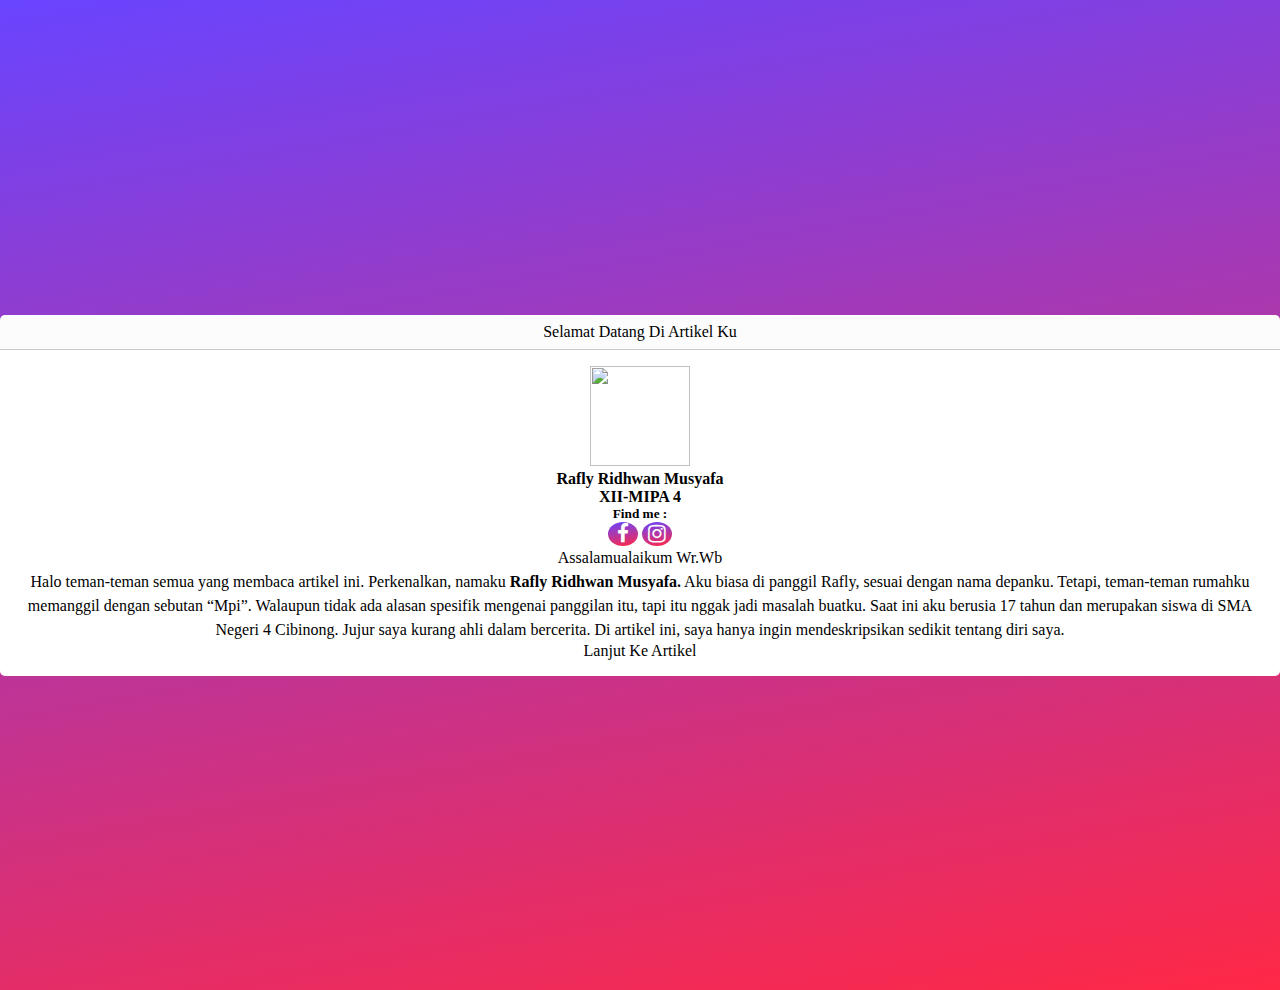
==== index.html @ 259f57f6 "fix bug" ====
<!DOCTYPE html>
<html lang="en">

<head>
    <meta charset="UTF-8">
    <meta http-equiv="X-UA-Compatible" content="IE=edge">
    <meta name="viewport" content="width=device-width, initial-scale=1.0">
    <title>BLog Artikel Rafly</title>
    <link rel="stylesheet" href="assets/css/bootstrap.min.css">
    <link rel="stylesheet" href="assets/css/style.css">
    <link href="https://stackpath.bootstrapcdn.com/font-awesome/4.7.0/css/font-awesome.min.css" rel="stylesheet"
        integrity="sha384-wvfXpqpZZVQGK6TAh5PVlGOfQNHSoD2xbE+QkPxCAFlNEevoEH3Sl0sibVcOQVnN" crossorigin="anonymous">
</head>

<body>
    <div class="bungkus">
        
        <div class="container">
            <div class="card-content">
                <p class="card-welcome">
                    Selamat Datang di Artikel ku
                </p>
                <div class="card-header">
                    <img src="assets/img/rafly.jpg" width="100px" height="100px" class="rounded-circle">
                    <h4 class="card-title mt-2">Rafly Ridhwan Musyafa</h4>
                    <h4>XII-MIPA 4</h4>
                    <h5>Find me : </h5>

                    <div class="sosmed">
                        <span class="socmed1">
                            <a href="#"><i class="fa fa-facebook"></i></a></h5>
                        </span>
                       <span class="socmed2 ms-2">
                        <a href="#"><i class="fa fa-instagram"></i></a></h5>
                       </span>
                    </div>
                    <p class="card-text mt-2">Assalamualaikum Wr.Wb <br>
                        Halo teman-teman semua yang membaca artikel ini. Perkenalkan, namaku <strong>Rafly Ridhwan
                            Musyafa.</strong> Aku
                        biasa di panggil Rafly, sesuai dengan nama depanku. Tetapi, teman-teman rumahku memanggil dengan
                        sebutan “Mpi”. Walaupun tidak ada alasan spesifik mengenai panggilan itu, tapi itu nggak jadi
                        masalah buatku. Saat ini aku berusia 17 tahun dan merupakan siswa di SMA Negeri 4 Cibinong. Jujur
                        saya kurang ahli dalam bercerita. Di artikel ini, saya hanya ingin mendeskripsikan sedikit tentang
                        diri saya.</p>
                        <a href="#" class="btn btn-primary">Lanjut Ke Artikel</a>
                </div>
            </div>
        </div>

    </div>
    <script src="assets/js/bootstrap.min.js"></script>
</body>

</html>


<!-- 


     <div class="card text-center">
                <div class="card-header">
                    Selamat Datang di Artikel ku
                </div>
                <div class="card-body">
                    <img src="assets/img/rafly.jpg" width="100px" height="100px" class="rounded-circle">
                    <br>
                    <br>
                    <h4 class="card-title">Rafly Ridhwan Musyafa</h4>
                    <h4>XII-MIPA 4</h4>
                    <h5>Find me : </h5>
                    <div class="sosmed">
                        <a href="#"><i class="fa fa-facebook"></i></a></h5>
                        <a href="#"><i class="fa fa-instagram"></i></a></h5>
                    </div>
                    <hr>
                    <p class="card-text">Assalamualaikum Wr.Wb <br>
                        Halo teman-teman semua yang membaca artikel ini. Perkenalkan, namaku <strong>Rafly Ridhwan
                            Musyafa.</strong> Aku
                        biasa di panggil Rafly, sesuai dengan nama depanku. Tetapi, teman-teman rumahku memanggil dengan
                        sebutan “Mpi”. Walaupun tidak ada alasan spesifik mengenai panggilan itu, tapi itu nggak jadi
                        masalah buatku. Saat ini aku berusia 17 tahun dan merupakan siswa di SMA Negeri 4 Cibinong. Jujur
                        saya kurang ahli dalam bercerita. Di artikel ini, saya hanya ingin mendeskripsikan sedikit tentang
                        diri saya.</p>
                    <a href="#" class="btn btn-primary">Lanjut Ke Artikel</a>
                </div>

 -->
---- assets/css/style.css ----
* {
  margin: 0;
  padding: 0;
  box-sizing: border-box;
}
::-webkit-scrollbar {
  width: 0;
}
.bungkus {
  position: relative;
  width: 100%;
  height: 110vh;
  padding: 0.5em 0;
  background-image: linear-gradient(-10deg, #ff2846 0%, #6944ff 100%);
  display: flex;
  justify-content: center;
  align-items: center;
}
a {
  color: inherit;
  text-decoration: none;
}

.container {
  position: relative;
  /* border: 1px solid wheat; */
  padding: 0;
  overflow: hidden;
}

.container .card-content {
  position: relative;
  width: 100%;
  background-color: #fff;
  border-radius: 5px;
  overflow: hidden;
}
.card-content .card-welcome {
  position: relative;
  text-align: center;
  text-transform: capitalize;
  border-bottom: 1px solid rgba(0, 0, 0, 0.2);
  padding: 0.5em;
  margin: 0;
  background: rgba(241, 241, 241, 0.2);
}

.card-content .card-header {
  position: relative;
  width: 100%;
  margin: 0;
  text-align: center;
  padding: 1em 0.8em;
}

.sosmed .socmed1,
.socmed2 {
  display: inline-block;
  font-size: 1.3em;
  background-image: linear-gradient(-10deg, #ff2846 0%, #6944ff 100%);
  color: #fff;
  border-radius: 50%;
  overflow: hidden;
  width: 30px;
  text-align: center;
  vertical-align: middle;
  transition: 0.8s linear;
  cursor: pointer;
  -webkit-transition: 0.8s linear;
  -moz-transition: 0.8s linear;
  -o-transition: 0.8s linear;
  -ms-transition: 0.8s linear;
}
.socmed1:hover,
.socmed2:hover {
  transform: rotate(360deg);
  -webkit-transform: rotate(360deg);
  -moz-transform: rotate(360deg);
  -ms-transform: rotate(360deg);
  -o-transform: rotate(360deg);
}
.sosmed a {
  color: inherit;
  text-decoration: none;
}

.card-text {
  line-height: 1.5em;
}

@media screen and (max-width: 580px) {
  .bungkus {
    padding: 0.5em 1em;
  }
}

@media screen and (max-width: 440px) {
  .container .card-content {
    height: 500px;
    overflow: hidden auto;
  }
}

@media screen and (max-width: 700px) and (orientation: Landscape) {
  .bungkus {
    height: 200vh;
  }
}

/*  */
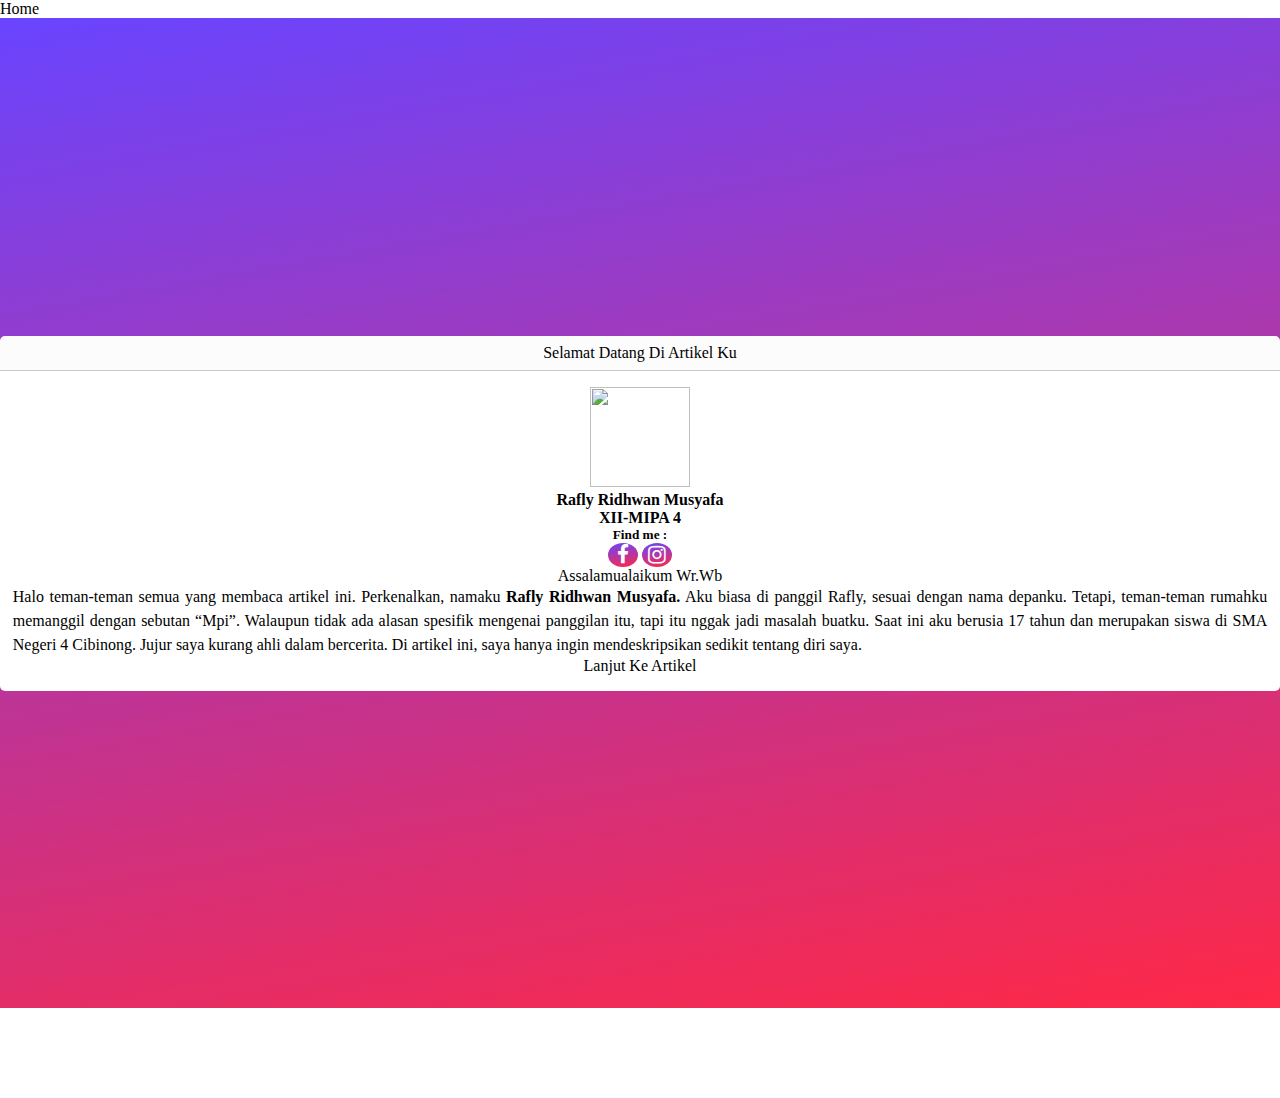
==== commit 2c97a991: "Merge pull request #3 from aryan2621/main" ====
--- a/index.html
+++ b/index.html
@@ -13,8 +13,13 @@
 </head>
 
 <body>
+    <nav class="navbar navbar-expand-sm navbar-dark bg-dark" aria-label="Third navbar example">
+        <div class="container-fluid">
+            <a class="navbar-brand" href="/">Home</a>
+        </div>
+    </nav>
     <div class="bungkus">
-        
+
         <div class="container">
             <div class="card-content">
                 <p class="card-welcome">
@@ -26,62 +31,69 @@
                     <h4>XII-MIPA 4</h4>
                     <h5>Find me : </h5>
 
-                    <div class="sosmed">
+                    <div class="sosmed mb-3">
                         <span class="socmed1">
                             <a href="#"><i class="fa fa-facebook"></i></a></h5>
                         </span>
-                       <span class="socmed2 ms-2">
-                        <a href="#"><i class="fa fa-instagram"></i></a></h5>
-                       </span>
+                        <span class="socmed2 ms-2">
+                            <a href="#"><i class="fa fa-instagram"></i></a></h5>
+                        </span>
                     </div>
-                    <p class="card-text mt-2">Assalamualaikum Wr.Wb <br>
+                    <span class="text-center text-capitalize "> Assalamualaikum Wr.Wb </span>
+                    <p class="card-text mt-2">
                         Halo teman-teman semua yang membaca artikel ini. Perkenalkan, namaku <strong>Rafly Ridhwan
                             Musyafa.</strong> Aku
                         biasa di panggil Rafly, sesuai dengan nama depanku. Tetapi, teman-teman rumahku memanggil dengan
                         sebutan “Mpi”. Walaupun tidak ada alasan spesifik mengenai panggilan itu, tapi itu nggak jadi
-                        masalah buatku. Saat ini aku berusia 17 tahun dan merupakan siswa di SMA Negeri 4 Cibinong. Jujur
-                        saya kurang ahli dalam bercerita. Di artikel ini, saya hanya ingin mendeskripsikan sedikit tentang
+                        masalah buatku. Saat ini aku berusia 17 tahun dan merupakan siswa di SMA Negeri 4 Cibinong.
+                        Jujur
+                        saya kurang ahli dalam bercerita. Di artikel ini, saya hanya ingin mendeskripsikan sedikit
+                        tentang
                         diri saya.</p>
-                        <a href="#" class="btn btn-primary">Lanjut Ke Artikel</a>
+                    <a href="desc.html" class="btn btn-primary mt-2">Lanjut Ke Artikel</a>
                 </div>
             </div>
         </div>
 
     </div>
+    <footer class="page-footer font-small bg-dark special-color-dark pt-4">
+
+        <!-- Footer Elements -->
+        <div class="container">
+
+            <!-- Social buttons -->
+            <ul class="list-unstyled list-inline text-center">
+                <li class="list-inline-item">
+                    <a class="btn-floating btn-fb mx-1">
+                        <i class="fa fa-facebook-f"> </i>
+                    </a>
+                </li>
+                <li class="list-inline-item">
+                    <a class="btn-floating btn-tw mx-1">
+                        <i class="fa fa-twitter"> </i>
+                    </a>
+                </li>
+                <li class="list-inline-item">
+                    <a class="btn-floating btn-gplus mx-1">
+                        <i class="fa fa-google-plus-g"> </i>
+                    </a>
+                </li>
+                <li class="list-inline-item">
+                    <a class="btn-floating btn-li mx-1">
+                        <i class="fa fa-linkedin"> </i>
+                    </a>
+                </li>
+                <li class="list-inline-item">
+                    <a class="btn-floating btn-dribbble mx-1">
+                        <i class="fa fa-dribbble"> </i>
+                    </a>
+                </li>
+            </ul>
+            <!-- Social buttons -->
+
+        </div>
+    </footer>
     <script src="assets/js/bootstrap.min.js"></script>
 </body>
 
 </html>
-
-
-<!-- 
-
-
-     <div class="card text-center">
-                <div class="card-header">
-                    Selamat Datang di Artikel ku
-                </div>
-                <div class="card-body">
-                    <img src="assets/img/rafly.jpg" width="100px" height="100px" class="rounded-circle">
-                    <br>
-                    <br>
-                    <h4 class="card-title">Rafly Ridhwan Musyafa</h4>
-                    <h4>XII-MIPA 4</h4>
-                    <h5>Find me : </h5>
-                    <div class="sosmed">
-                        <a href="#"><i class="fa fa-facebook"></i></a></h5>
-                        <a href="#"><i class="fa fa-instagram"></i></a></h5>
-                    </div>
-                    <hr>
-                    <p class="card-text">Assalamualaikum Wr.Wb <br>
-                        Halo teman-teman semua yang membaca artikel ini. Perkenalkan, namaku <strong>Rafly Ridhwan
-                            Musyafa.</strong> Aku
-                        biasa di panggil Rafly, sesuai dengan nama depanku. Tetapi, teman-teman rumahku memanggil dengan
-                        sebutan “Mpi”. Walaupun tidak ada alasan spesifik mengenai panggilan itu, tapi itu nggak jadi
-                        masalah buatku. Saat ini aku berusia 17 tahun dan merupakan siswa di SMA Negeri 4 Cibinong. Jujur
-                        saya kurang ahli dalam bercerita. Di artikel ini, saya hanya ingin mendeskripsikan sedikit tentang
-                        diri saya.</p>
-                    <a href="#" class="btn btn-primary">Lanjut Ke Artikel</a>
-                </div>
-
- -->--- a/assets/css/style.css
+++ b/assets/css/style.css
@@ -2,6 +2,7 @@
   margin: 0;
   padding: 0;
   box-sizing: border-box;
+  font-family:cursive;
 }
 ::-webkit-scrollbar {
   width: 0;
@@ -33,7 +34,7 @@
   width: 100%;
   background-color: #fff;
   border-radius: 5px;
-  overflow: hidden;
+  overflow: hidden auto;
 }
 .card-content .card-welcome {
   position: relative;
@@ -51,6 +52,9 @@
   margin: 0;
   text-align: center;
   padding: 1em 0.8em;
+}
+.card-content .card-header .card-text {
+  text-align: justify;
 }
 
 .sosmed .socmed1,
@@ -108,3 +112,6 @@
 }
 
 /*  */
+footer{
+  color:white;
+}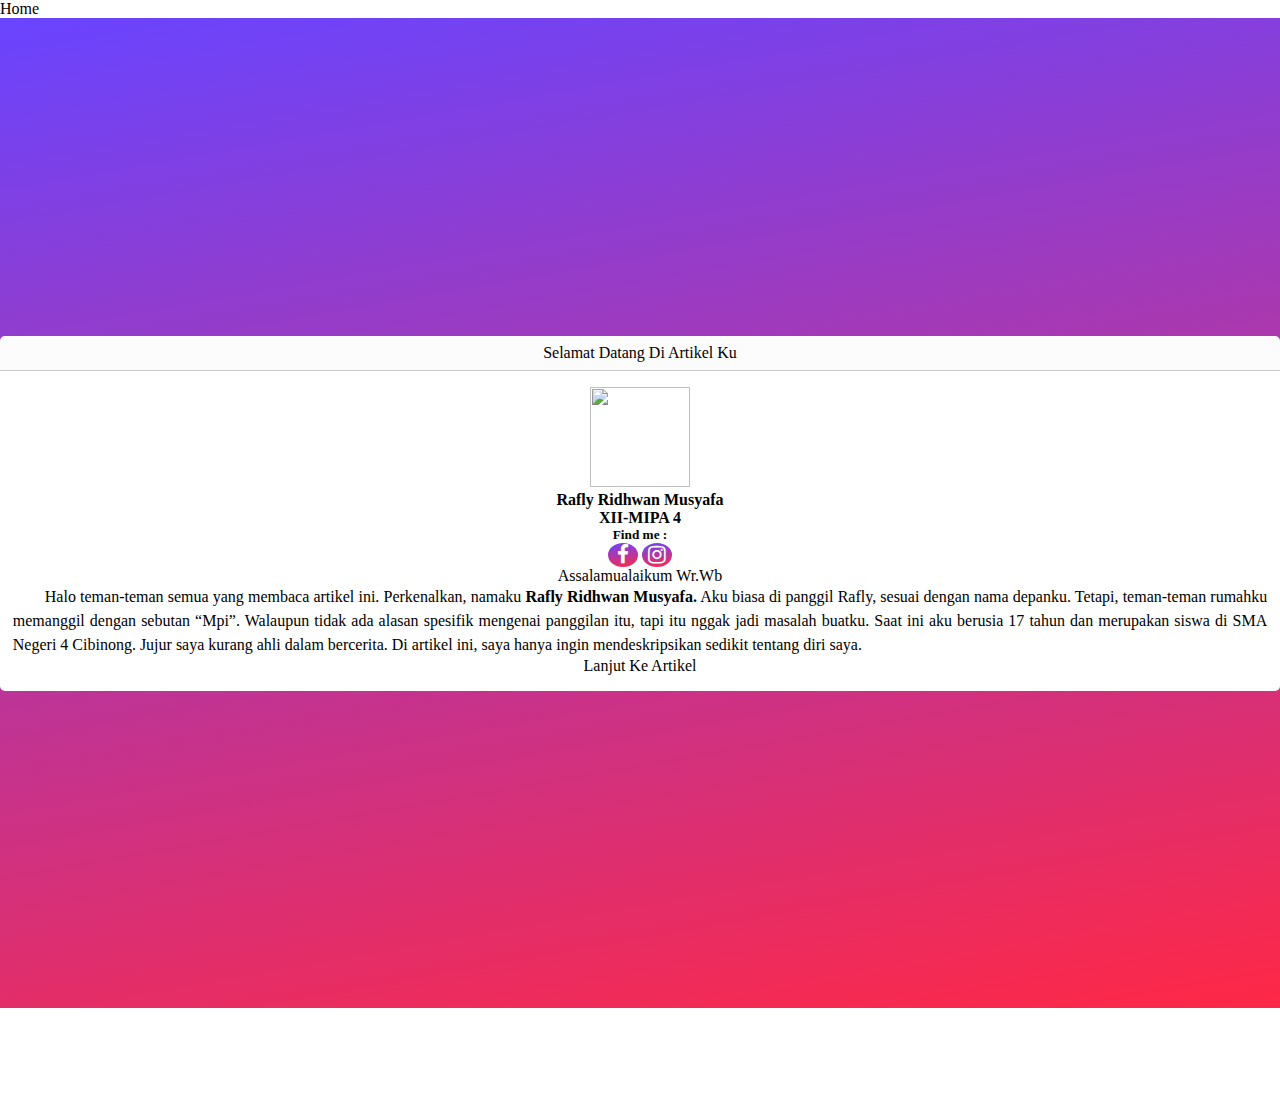
==== commit c202ed63: "Merge pull request #6 from elangyudha280/main" ====
--- a/index.html
+++ b/index.html
@@ -33,14 +33,14 @@
 
                     <div class="sosmed mb-3">
                         <span class="socmed1">
-                            <a href="#"><i class="fa fa-facebook"></i></a></h5>
+                            <a href="https://www.facebook.com/rafly.ridhwan.m21"><i class="fa fa-facebook"></i></a></h5>
                         </span>
                         <span class="socmed2 ms-2">
-                            <a href="#"><i class="fa fa-instagram"></i></a></h5>
+                            <a href="https://instagram.com/rafwan.m"><i class="fa fa-instagram"></i></a></h5>
                         </span>
                     </div>
                     <span class="text-center text-capitalize "> Assalamualaikum Wr.Wb </span>
-                    <p class="card-text mt-2">
+                    <p class="card-text mt-2 p-profile">
                         Halo teman-teman semua yang membaca artikel ini. Perkenalkan, namaku <strong>Rafly Ridhwan
                             Musyafa.</strong> Aku
                         biasa di panggil Rafly, sesuai dengan nama depanku. Tetapi, teman-teman rumahku memanggil dengan
--- a/assets/css/style.css
+++ b/assets/css/style.css
@@ -2,7 +2,7 @@
   margin: 0;
   padding: 0;
   box-sizing: border-box;
-  font-family:cursive;
+  font-family: cursive;
 }
 ::-webkit-scrollbar {
   width: 0;
@@ -44,6 +44,9 @@
   padding: 0.5em;
   margin: 0;
   background: rgba(241, 241, 241, 0.2);
+}
+.p-profile {
+  text-indent: 2em;
 }
 
 .card-content .card-header {
@@ -112,6 +115,6 @@
 }
 
 /*  */
-footer{
-  color:white;
-}+footer {
+  color: white;
+}
